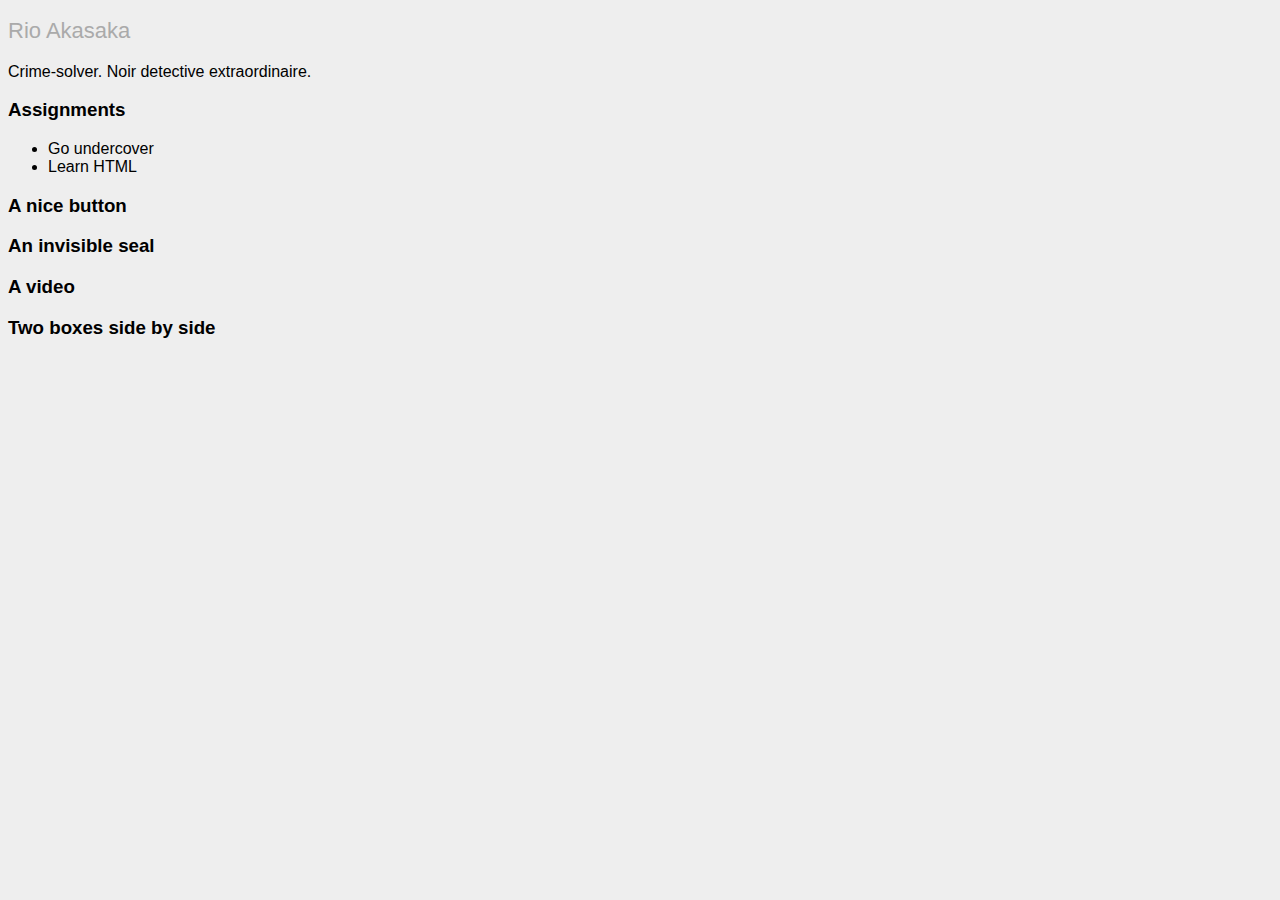
==== lecture1/index.html @ 21c10ec9 "woo hoo removed whitespace" ====
<!DOCTYPE html>
<html>
<head>
  <title>MyApp</title>
</head>
<style type="text/css">
  body {
    background:#eee;
    font-family: Helvetica, Arial, sans-serif;
  }
  h2 {
    font-size:22px;
    font-weight:300;
    color:#aaa;
  }
</style>
<body>
  <h2>Rio Akasaka</h2>
  <div id='bio'>Crime-solver. Noir detective extraordinaire.</div>
  <h3>Assignments</h3>
  <ul id='assignments'>
    <li>Go undercover</li>
    <li>Learn HTML</li>
  </ul>
  <h3>A nice button</h3>
  <h3>An invisible seal</h3>
  <h3>A video</h3>
  <h3>Two boxes side by side</h3>
</body>
</html>
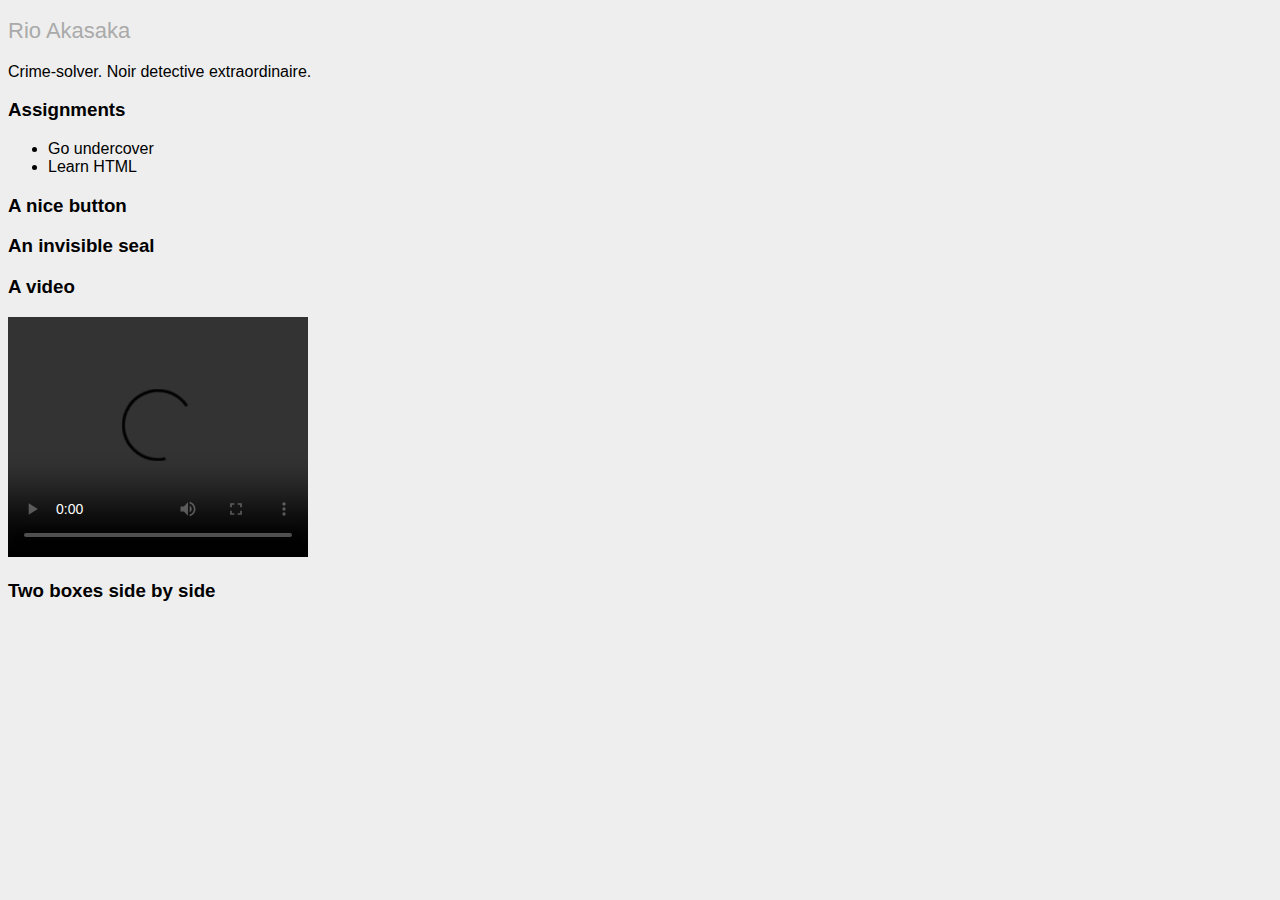
==== commit ffc3d1c8: "adding awesome lines" ====
--- a/lecture1/index.html
+++ b/lecture1/index.html
@@ -3,6 +3,13 @@
 <head>
   <title>MyApp</title>
 </head>
+
+<link rel="apple-touch-icon" href="appicon.png" />
+		<link rel="apple-touch-startup-image" href="startup.png">
+		<meta name="apple-mobile-web-app-capable" content="yes">
+		<meta name="apple-mobile-webapp-status-bar-style" content=”black" />
+		<meta name="viewport" content="width=device-width, user-scalable=no" />
+
 <style type="text/css">
   body {
     background:#eee;
@@ -25,6 +32,9 @@
   <h3>A nice button</h3>
   <h3>An invisible seal</h3>
   <h3>A video</h3>
+<video width="300" height="240" controls="controls">
+		  <source src="gizmo.mp4" type="video/mp4" />
+		</video>
   <h3>Two boxes side by side</h3>
 </body>
 </html>
